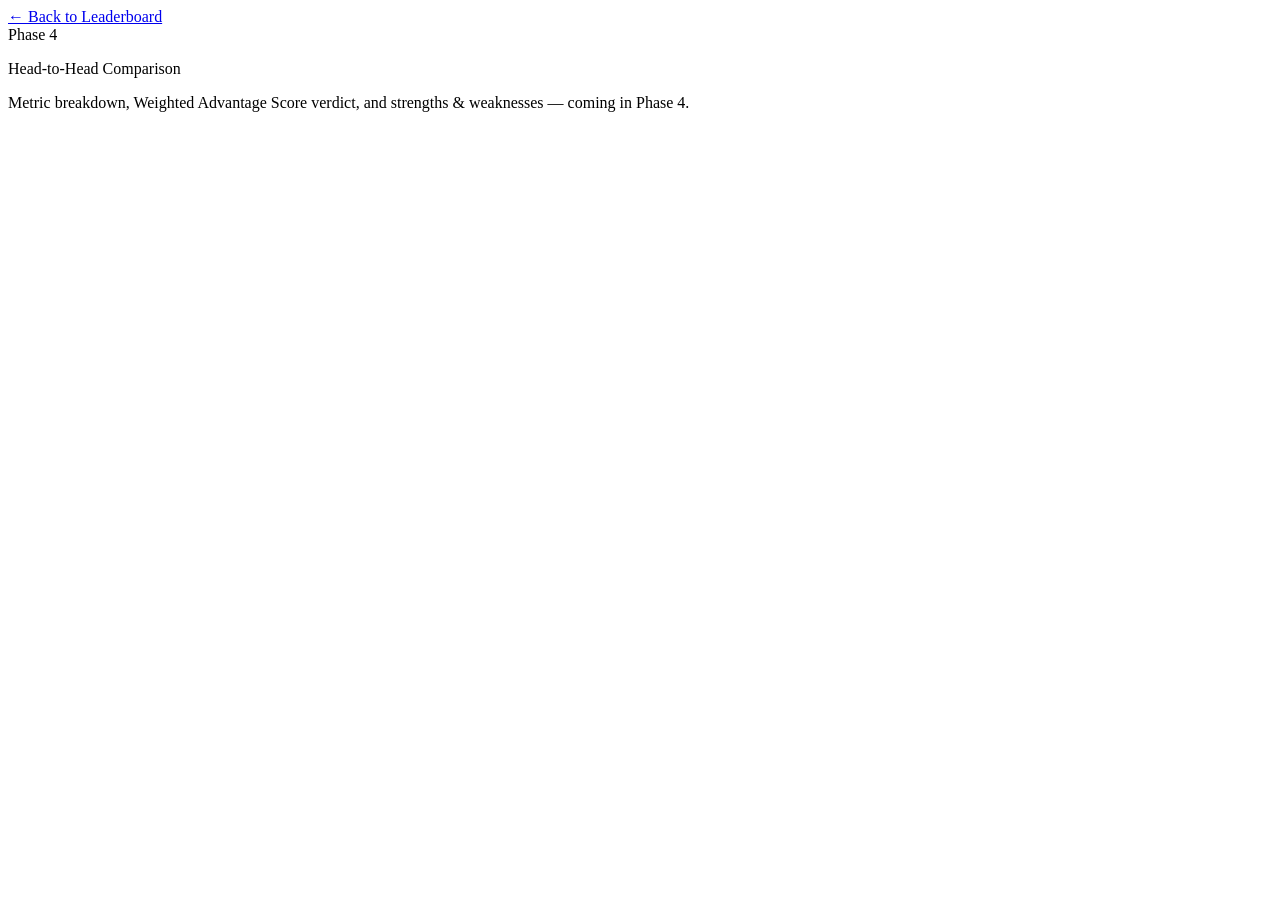
==== frontend/compare.html @ 143ce2b0 "Complete MVP2-1 Phase 1 frontend foundation" ====
<!DOCTYPE html>
<html lang="en">
<head>
  <meta charset="UTF-8" />
  <meta name="viewport" content="width=device-width, initial-scale=1.0" />
  <meta name="description" content="Football Intelligence — Head-to-Head Comparison" />
  <title>Head-to-Head — Football Intelligence</title>
  <link rel="stylesheet" href="/css/styles.css" />
</head>
<body>

  <nav id="nav-root" aria-label="Main navigation"></nav>

  <main id="main-content">
    <a class="back-link" href="/">&#8592; Back to Leaderboard</a>

    <!-- Error state: shown when p1/p2 are missing or the compare call fails (Phase 4) -->
    <div id="compare-error" class="banner banner--error" hidden></div>

    <!-- Phase 4 will replace this placeholder with the full comparison layout:
         player headers, data_warning banner, verdict card, metric breakdown,
         strengths/weaknesses panel, and swap button. -->
    <section
      id="compare-container"
      class="placeholder-section"
      aria-label="Comparison placeholder"
    >
      <span class="placeholder-label">Phase 4</span>
      <p class="placeholder-title">Head-to-Head Comparison</p>
      <p id="compare-params-hint" class="placeholder-desc">
        Metric breakdown, Weighted Advantage Score verdict, and
        strengths &amp; weaknesses — coming in Phase 4.
      </p>
    </section>
  </main>

  <script src="/js/api.js"></script>
  <script src="/js/nav.js"></script>
  <script>
    document.addEventListener('DOMContentLoaded', function () {
      initNav();

      // Read both player IDs from URL and surface them in the placeholder
      // so developers can confirm routing before Phase 4 is built.
      var params = new URLSearchParams(window.location.search);
      var p1 = params.get('p1');
      var p2 = params.get('p2');

      var hint = document.getElementById('compare-params-hint');

      if (!p1 || !p2) {
        if (hint) {
          hint.textContent = 'Select two players from the leaderboard or a player profile to begin a comparison.';
        }
        return;
      }

      if (p1 === p2) {
        var errBanner = document.getElementById('compare-error');
        if (errBanner) {
          errBanner.textContent = 'Please select two different players to compare.';
          errBanner.hidden = false;
        }
        return;
      }

      if (hint) {
        hint.textContent = 'Player ' + p1 + ' vs Player ' + p2 + ' — full comparison renders in Phase 4.';
      }

      document.title = 'Compare ' + p1 + ' vs ' + p2 + ' — Football Intelligence';
    });
  </script>

</body>
</html>
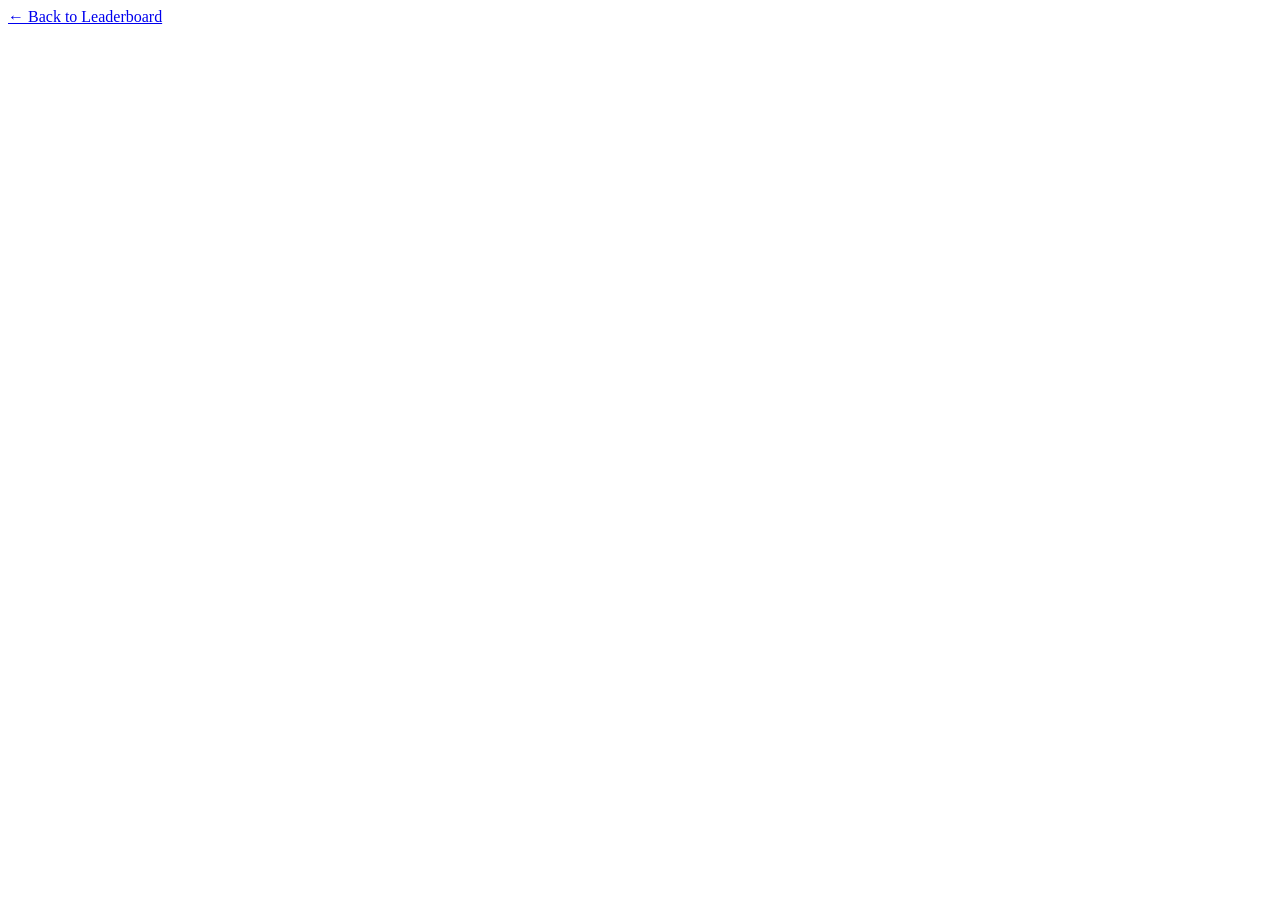
==== commit dca825e8: "feat: complete head-to-head comparison page" ====
--- a/frontend/compare.html
+++ b/frontend/compare.html
@@ -12,63 +12,57 @@
   <nav id="nav-root" aria-label="Main navigation"></nav>
 
   <main id="main-content">
-    <a class="back-link" href="/">&#8592; Back to Leaderboard</a>
+    <div class="cm-topbar">
+      <a class="back-link" href="/">&#8592; Back to Leaderboard</a>
+      <button id="cm-swap-btn" class="btn btn--sm" hidden>&#8596; Swap players</button>
+    </div>
 
-    <!-- Error state: shown when p1/p2 are missing or the compare call fails (Phase 4) -->
-    <div id="compare-error" class="banner banner--error" hidden></div>
+    <!-- Guidance (no params) -->
+    <div id="cm-guidance" class="banner banner--info" hidden role="status"></div>
 
-    <!-- Phase 4 will replace this placeholder with the full comparison layout:
-         player headers, data_warning banner, verdict card, metric breakdown,
-         strengths/weaknesses panel, and swap button. -->
-    <section
-      id="compare-container"
-      class="placeholder-section"
-      aria-label="Comparison placeholder"
-    >
-      <span class="placeholder-label">Phase 4</span>
-      <p class="placeholder-title">Head-to-Head Comparison</p>
-      <p id="compare-params-hint" class="placeholder-desc">
-        Metric breakdown, Weighted Advantage Score verdict, and
-        strengths &amp; weaknesses — coming in Phase 4.
-      </p>
-    </section>
+    <!-- Error state -->
+    <div id="compare-error" class="banner banner--error" hidden role="alert"></div>
+
+    <!-- Loading -->
+    <div id="cm-loading" class="cm-loading" hidden aria-live="polite">Loading comparison…</div>
+
+    <!-- Comparison content — hidden until data is loaded -->
+    <div id="cm-content" hidden>
+
+      <!-- Data warning (cross-position or small sample) -->
+      <div id="cm-warning" class="banner banner--warning" hidden role="alert"></div>
+
+      <!-- Player header cards -->
+      <div class="cm-headers">
+        <div id="cm-p1-card" class="cm-player-card cm-player-card--p1"></div>
+        <div class="cm-vs" aria-hidden="true">vs</div>
+        <div id="cm-p2-card" class="cm-player-card cm-player-card--p2"></div>
+      </div>
+
+      <!-- Verdict -->
+      <div id="cm-verdict" class="card cm-verdict" role="region" aria-label="Comparison verdict"></div>
+
+      <!-- Comparison table -->
+      <div class="card cm-table-card">
+        <h2 class="cm-section-title">Season Statistics</h2>
+        <div class="cm-table-scroll">
+          <table class="cm-table" id="cm-table" aria-label="Head-to-head statistics"></table>
+        </div>
+      </div>
+
+      <!-- Strengths & Weaknesses -->
+      <div id="cm-sw"></div>
+
+    </div><!-- /#cm-content -->
   </main>
 
   <script src="/js/api.js"></script>
   <script src="/js/nav.js"></script>
+  <script src="/js/compare.js"></script>
   <script>
     document.addEventListener('DOMContentLoaded', function () {
       initNav();
-
-      // Read both player IDs from URL and surface them in the placeholder
-      // so developers can confirm routing before Phase 4 is built.
-      var params = new URLSearchParams(window.location.search);
-      var p1 = params.get('p1');
-      var p2 = params.get('p2');
-
-      var hint = document.getElementById('compare-params-hint');
-
-      if (!p1 || !p2) {
-        if (hint) {
-          hint.textContent = 'Select two players from the leaderboard or a player profile to begin a comparison.';
-        }
-        return;
-      }
-
-      if (p1 === p2) {
-        var errBanner = document.getElementById('compare-error');
-        if (errBanner) {
-          errBanner.textContent = 'Please select two different players to compare.';
-          errBanner.hidden = false;
-        }
-        return;
-      }
-
-      if (hint) {
-        hint.textContent = 'Player ' + p1 + ' vs Player ' + p2 + ' — full comparison renders in Phase 4.';
-      }
-
-      document.title = 'Compare ' + p1 + ' vs ' + p2 + ' — Football Intelligence';
+      initComparison();
     });
   </script>
 
